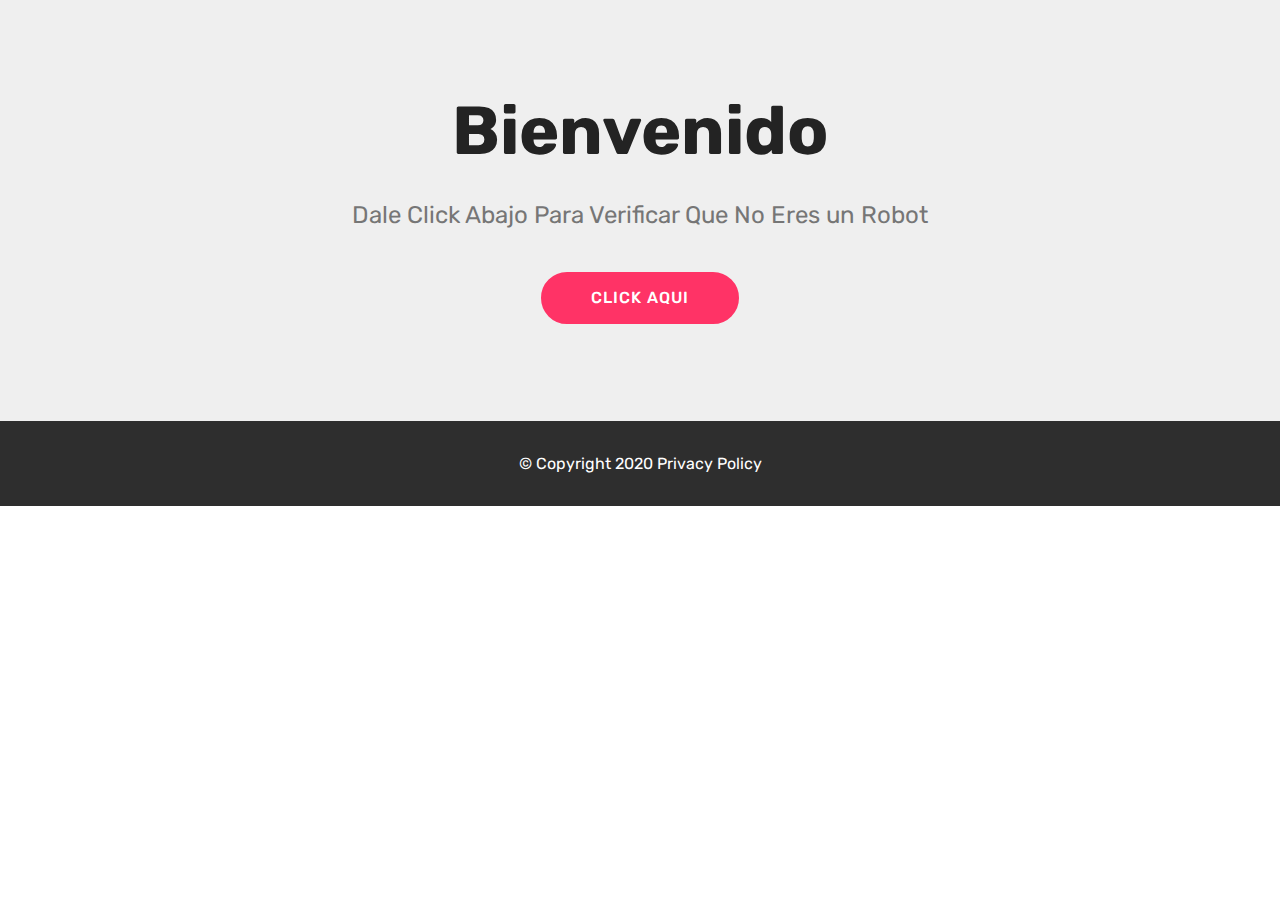
==== index.html @ 65172502 "create github pages" ====
<!DOCTYPE html>
<html  >
<head>
  <!-- Site made with Mobirise Website Builder v4.12.3, https://mobirise.com -->
  <meta charset="UTF-8">
  <meta http-equiv="X-UA-Compatible" content="IE=edge">
  <meta name="generator" content="Mobirise v4.12.3, mobirise.com">
  <meta name="viewport" content="width=device-width, initial-scale=1, minimum-scale=1">
  <link rel="shortcut icon" href="assets/images/logo4.png" type="image/x-icon">
  <meta name="description" content="">
  
  
  <title>Home</title>
  <link rel="stylesheet" href="assets/bootstrap/css/bootstrap.min.css">
  <link rel="stylesheet" href="assets/bootstrap/css/bootstrap-grid.min.css">
  <link rel="stylesheet" href="assets/bootstrap/css/bootstrap-reboot.min.css">
  <link rel="stylesheet" href="assets/tether/tether.min.css">
  <link rel="stylesheet" href="assets/theme/css/style.css">
  <link rel="preload" as="style" href="assets/mobirise/css/mbr-additional.css"><link rel="stylesheet" href="assets/mobirise/css/mbr-additional.css" type="text/css">
  
  
  
</head>
<body>
  <section class="header1 cid-rZikx70toN" id="header16-6">

    

    

    <div class="container">
        <div class="row justify-content-md-center">
            <div class="col-md-10 align-center">
                <h1 class="mbr-section-title mbr-bold pb-3 mbr-fonts-style display-1">Bienvenido</h1>
                
                <p class="mbr-text pb-3 mbr-fonts-style display-5">Dale Click Abajo Para Verificar Que No Eres un Robot</p>
                <div class="mbr-section-btn"><a class="btn btn-md btn-secondary display-4" href="https://mobirise.co">CLICK AQUI</a></div>
            </div>
        </div>
    </div>

</section>

<section class="engine"><a href="https://mobirise.info">Mobirise</a></section><section once="footers" class="cid-rZinlBYM9g" id="footer6-9">

    

    

    <div class="container">
        <div class="media-container-row align-center mbr-white">
            <div class="col-12">
                <p class="mbr-text mb-0 mbr-fonts-style display-7">
                    © Copyright 2020 Privacy Policy</p>
            </div>
        </div>
    </div>
</section>


  <script src="assets/web/assets/jquery/jquery.min.js"></script>
  <script src="assets/popper/popper.min.js"></script>
  <script src="assets/bootstrap/js/bootstrap.min.js"></script>
  <script src="assets/tether/tether.min.js"></script>
  <script src="assets/smoothscroll/smooth-scroll.js"></script>
  <script src="assets/theme/js/script.js"></script>
  
  
</body>
</html>
---- assets/theme/css/style.css ----
@charset "UTF-8";
/*!
 * Mobirise v4 theme (https://mobirise.com/)
 * Copyright 2017 Mobirise
 */
section {
  background-color: #eeeeee;
}

body {
  font-style: normal;
  line-height: 1.5;
}

section,
.container,
.container-fluid {
  position: relative;
  word-wrap: break-word;
}

a.mbr-iconfont:hover {
  text-decoration: none;
}

.article .lead p,
.article .lead ul,
.article .lead ol,
.article .lead pre,
.article .lead blockquote {
  margin-bottom: 0;
}

ul,
ol,
pre,
blockquote {
  margin-bottom: 2.3125rem;
}

pre {
  background: #f4f4f4;
  padding: 10px 24px;
  white-space: pre-wrap;
}

.inactive {
  -webkit-user-select: none;
  -moz-user-select: none;
  -ms-user-select: none;
  user-select: none;
  pointer-events: none;
  -webkit-user-drag: none;
  user-drag: none;
}

.mbr-section__comments .row {
  justify-content: center;
  -webkit-justify-content: center;
}

a {
  font-style: normal;
  font-weight: 400;
  cursor: pointer;
}
a, a:hover {
  text-decoration: none;
}

figure {
  margin-bottom: 0;
}

body {
  color: #232323;
}

h1,
h2,
h3,
h4,
h5,
h6,
.h1,
.h2,
.h3,
.h4,
.h5,
.h6,
.display-1,
.display-2,
.display-3,
.display-4 {
  line-height: 1;
  word-break: break-word;
  word-wrap: break-word;
}

.mbr-section-title {
  font-style: normal;
  line-height: 1.2;
}

.mbr-section-subtitle {
  line-height: 1.3;
}

.mbr-text {
  font-style: normal;
  line-height: 1.6;
}

b,
strong {
  font-weight: bold;
}

blockquote {
  padding: 10px 0 10px 20px;
  position: relative;
  border-left: 2px solid;
  border-color: #ff3366;
}

input:-webkit-autofill, input:-webkit-autofill:hover, input:-webkit-autofill:focus, input:-webkit-autofill:active {
  transition-delay: 9999s;
  transition-property: background-color, color;
}

textarea[type=hidden] {
  display: none;
}

body {
  position: relative;
}

section {
  background-position: 50% 50%;
  background-repeat: no-repeat;
  background-size: cover;
}
section .mbr-background-video,
section .mbr-background-video-preview {
  position: absolute;
  bottom: 0;
  left: 0;
  right: 0;
  top: 0;
}

.hidden {
  visibility: hidden;
}

.mbr-z-index20 {
  z-index: 20;
}

/*! Base colors */
.mbr-white {
  color: #ffffff;
}

.mbr-black {
  color: #000000;
}

.mbr-bg-white {
  background-color: #ffffff;
}

.mbr-bg-black {
  background-color: #000000;
}

/*! Text-aligns */
.align-left {
  text-align: left;
}

.align-center {
  text-align: center;
}

.align-right {
  text-align: right;
}

@media (max-width: 767px) {
  .align-left,
.align-center,
.align-right,
.mbr-section-btn,
.mbr-section-title {
    text-align: center;
  }
}
/*! Font-weight  */
.mbr-light {
  font-weight: 300;
}

.mbr-regular {
  font-weight: 400;
}

.mbr-semibold {
  font-weight: 500;
}

.mbr-bold {
  font-weight: 700;
}

/*! Media  */
.media-size-item {
  -webkit-flex: 1 1 auto;
  -moz-flex: 1 1 auto;
  -ms-flex: 1 1 auto;
  -o-flex: 1 1 auto;
  flex: 1 1 auto;
}

.media-content {
  -webkit-flex-basis: 100%;
  flex-basis: 100%;
}

.media-container-row {
  display: -ms-flexbox;
  display: -webkit-flex;
  display: flex;
  -webkit-flex-direction: row;
  -ms-flex-direction: row;
  flex-direction: row;
  -webkit-flex-wrap: wrap;
  -ms-flex-wrap: wrap;
  flex-wrap: wrap;
  -webkit-justify-content: center;
  -ms-flex-pack: center;
  justify-content: center;
  -webkit-align-content: center;
  -ms-flex-line-pack: center;
  align-content: center;
  -webkit-align-items: start;
  -ms-flex-align: start;
  align-items: start;
}
.media-container-row .media-size-item {
  width: 400px;
}

.media-container-column {
  display: -ms-flexbox;
  display: -webkit-flex;
  display: flex;
  -webkit-flex-direction: column;
  -ms-flex-direction: column;
  flex-direction: column;
  -webkit-flex-wrap: wrap;
  -ms-flex-wrap: wrap;
  flex-wrap: wrap;
  -webkit-justify-content: center;
  -ms-flex-pack: center;
  justify-content: center;
  -webkit-align-content: center;
  -ms-flex-line-pack: center;
  align-content: center;
  -webkit-align-items: stretch;
  -ms-flex-align: stretch;
  align-items: stretch;
}
.media-container-column > * {
  width: 100%;
}

@media (min-width: 992px) {
  .media-container-row {
    -webkit-flex-wrap: nowrap;
    -ms-flex-wrap: nowrap;
    flex-wrap: nowrap;
  }
}
figure {
  overflow: hidden;
}

figure[mbr-media-size] {
  transition: width 0.1s;
}

.mbr-figure img,
.mbr-figure iframe {
  display: block;
  width: 100%;
}

.card {
  background-color: transparent;
  border: none;
}

.card-box {
  width: 100%;
}

.card-img {
  text-align: center;
  flex-shrink: 0;
  -webkit-flex-shrink: 0;
}

.media {
  max-width: 100%;
  margin: 0 auto;
}

.mbr-figure {
  -ms-flex-item-align: center;
  -ms-grid-row-align: center;
  -webkit-align-self: center;
  align-self: center;
}

.media-container > div {
  max-width: 100%;
}

.mbr-figure img,
.card-img img {
  width: 100%;
}

@media (max-width: 991px) {
  .media-size-item {
    width: auto !important;
  }

  .media {
    width: auto;
  }

  .mbr-figure {
    width: 100% !important;
  }
}
/*! Buttons */
.btn {
  font-weight: 500;
  border-width: 2px;
  font-style: normal;
  letter-spacing: 1px;
  margin: 0.4rem 0.8rem;
  white-space: normal;
  -webkit-transition: all 0.3s ease-in-out;
  -moz-transition: all 0.3s ease-in-out;
  transition: all 0.3s ease-in-out;
  display: inline-flex;
  align-items: center;
  justify-content: center;
  word-break: break-word;
  -webkit-align-items: center;
  -webkit-justify-content: center;
  display: -webkit-inline-flex;
}

.btn-sm {
  font-weight: 500;
  letter-spacing: 1px;
  -webkit-transition: all 0.3s ease-in-out;
  -moz-transition: all 0.3s ease-in-out;
  transition: all 0.3s ease-in-out;
}

.btn-md {
  font-weight: 500;
  letter-spacing: 1px;
  margin: 0.4rem 0.8rem !important;
  -webkit-transition: all 0.3s ease-in-out;
  -moz-transition: all 0.3s ease-in-out;
  transition: all 0.3s ease-in-out;
}

.btn-lg {
  font-weight: 500;
  letter-spacing: 1px;
  margin: 0.4rem 0.8rem !important;
  -webkit-transition: all 0.3s ease-in-out;
  -moz-transition: all 0.3s ease-in-out;
  transition: all 0.3s ease-in-out;
}

.mbr-section-btn {
  margin-left: -0.25rem;
  margin-right: -0.25rem;
  font-size: 0;
}

nav .mbr-section-btn {
  margin-left: 0rem;
  margin-right: 0rem;
}

.btn-form {
  border-radius: 0;
}
.btn-form:hover {
  cursor: pointer;
}

/*! Btn icon margin */
.btn .mbr-iconfont,
.btn.btn-sm .mbr-iconfont {
  cursor: pointer;
  margin-right: 0.5rem;
}

.btn.btn-md .mbr-iconfont,
.btn.btn-md .mbr-iconfont {
  margin-right: 0.8rem;
}

.mbr-regular {
  font-weight: 400;
}

.mbr-semibold {
  font-weight: 500;
}

.mbr-bold {
  font-weight: 700;
}

[type=submit] {
  -webkit-appearance: none;
}

/*! Full-screen */
.mbr-fullscreen .mbr-overlay {
  min-height: 100vh;
}

.mbr-fullscreen {
  display: flex;
  display: -webkit-flex;
  display: -moz-flex;
  display: -ms-flex;
  display: -o-flex;
  align-items: center;
  -webkit-align-items: center;
  min-height: 100vh;
  padding-top: 3rem;
  padding-bottom: 3rem;
}

/*! Map */
.map {
  height: 25rem;
  position: relative;
}
.map iframe {
  width: 100%;
  height: 100%;
}

.mbr-overlay {
  background-color: #000;
  bottom: 0;
  left: 0;
  opacity: 0.5;
  position: absolute;
  right: 0;
  top: 0;
  z-index: 0;
  pointer-events: none;
}

/* Form */
blockquote {
  font-style: italic;
  padding: 10px 0 10px 20px;
  font-size: 1.09rem;
  position: relative;
  border-width: 3px;
}

.form-control {
  background-color: #f5f5f5;
  box-shadow: none;
  color: #565656;
  line-height: 1.43;
  min-height: 3.5em;
  padding: 1.07em 0.5em;
}
.form-control, .form-control:focus {
  border: 1px solid #e8e8e8;
}
.form-active .form-control:invalid {
  border-color: red;
}

.form-control-label {
  position: relative;
  cursor: pointer;
  margin-bottom: 0.357em;
  padding: 0;
}

.alert {
  color: #ffffff;
  border-radius: 0;
  border: 0;
  font-size: 0.875rem;
  line-height: 1.5;
  margin-bottom: 1.875rem;
  padding: 1.25rem;
  position: relative;
}
.alert.alert-form::after {
  background-color: inherit;
  bottom: -7px;
  content: "";
  display: block;
  height: 14px;
  left: 50%;
  margin-left: -7px;
  position: absolute;
  transform: rotate(45deg);
  width: 14px;
  -webkit-transform: rotate(45deg);
}

.form-asterisk {
  font-family: initial;
  position: absolute;
  top: -2px;
  font-weight: normal;
}

/*! Scroll to top arrow */
#scrollToTop a i:before {
  content: "";
  position: absolute;
  height: 40%;
  top: 25%;
  background: #fff;
  width: 2px;
  left: calc(50% - 1px);
}
#scrollToTop a i:after {
  content: "";
  position: absolute;
  display: block;
  border-top: 2px solid #fff;
  border-right: 2px solid #fff;
  width: 40%;
  height: 40%;
  left: 30%;
  bottom: 30%;
  transform: rotate(135deg);
  -webkit-transform: rotate(135deg);
}

.mbr-arrow-up {
  bottom: 25px;
  right: 90px;
  position: fixed;
  text-align: right;
  z-index: 5000;
  color: #ffffff;
  font-size: 32px;
  transform: rotate(180deg);
  -webkit-transform: rotate(180deg);
}

.mbr-arrow-up a {
  background: rgba(0, 0, 0, 0.2);
  border-radius: 3px;
  color: #fff;
  display: inline-block;
  height: 60px;
  width: 60px;
  outline-style: none !important;
  position: relative;
  text-decoration: none;
  transition: all 0.3s ease-in-out;
  cursor: pointer;
  text-align: center;
}
.mbr-arrow-up a:hover {
  background-color: rgba(0, 0, 0, 0.4);
}
.mbr-arrow-up a i {
  line-height: 60px;
}

.mbr-arrow-up-icon {
  display: block;
  color: #fff;
}

.mbr-arrow-up-icon::before {
  content: "›";
  display: inline-block;
  font-family: serif;
  font-size: 32px;
  line-height: 1;
  font-style: normal;
  position: relative;
  top: 6px;
  left: -4px;
  -webkit-transform: rotate(-90deg);
  transform: rotate(-90deg);
}

/*! Arrow Down */
.mbr-arrow {
  position: absolute;
  bottom: 45px;
  left: 50%;
  width: 60px;
  height: 60px;
  cursor: pointer;
  background-color: rgba(80, 80, 80, 0.5);
  border-radius: 50%;
  -webkit-transform: translateX(-50%);
  transform: translateX(-50%);
}
.mbr-arrow > a {
  display: inline-block;
  text-decoration: none;
  outline-style: none;
  -webkit-animation: arrowdown 1.7s ease-in-out infinite;
  animation: arrowdown 1.7s ease-in-out infinite;
}
.mbr-arrow > a > i {
  position: absolute;
  top: -2px;
  left: 15px;
  font-size: 2rem;
}

@keyframes arrowdown {
  0% {
    transform: translateY(0px);
    -webkit-transform: translateY(0px);
  }
  50% {
    transform: translateY(-5px);
    -webkit-transform: translateY(-5px);
  }
  100% {
    transform: translateY(0px);
    -webkit-transform: translateY(0px);
  }
}
@-webkit-keyframes arrowdown {
  0% {
    transform: translateY(0px);
    -webkit-transform: translateY(0px);
  }
  50% {
    transform: translateY(-5px);
    -webkit-transform: translateY(-5px);
  }
  100% {
    transform: translateY(0px);
    -webkit-transform: translateY(0px);
  }
}
@media (max-width: 500px) {
  .mbr-arrow-up {
    left: 50%;
    right: auto;
    transform: translateX(-50%) rotate(180deg);
    -webkit-transform: translateX(-50%) rotate(180deg);
  }
}
/*Gradients animation*/
@keyframes gradient-animation {
  from {
    background-position: 0% 100%;
    animation-timing-function: ease-in-out;
  }
  to {
    background-position: 100% 0%;
    animation-timing-function: ease-in-out;
  }
}
@-webkit-keyframes gradient-animation {
  from {
    background-position: 0% 100%;
    animation-timing-function: ease-in-out;
  }
  to {
    background-position: 100% 0%;
    animation-timing-function: ease-in-out;
  }
}
.bg-gradient {
  background-size: 200% 200%;
  animation: gradient-animation 5s infinite alternate;
  -webkit-animation: gradient-animation 5s infinite alternate;
}

.menu .navbar-brand {
  display: -webkit-flex;
}
.menu .navbar-brand span {
  display: flex;
  display: -webkit-flex;
}
.menu .navbar-brand .navbar-caption-wrap {
  display: -webkit-flex;
}
.menu .navbar-brand .navbar-logo img {
  display: -webkit-flex;
}
@media (min-width: 768px) and (max-width: 1023px) {
  .menu .navbar-toggleable-sm .navbar-nav {
    display: -webkit-box;
    display: -webkit-flex;
    display: -ms-flexbox;
  }
}
@media (max-width: 1023px) {
  .menu .navbar-collapse {
    max-height: 93.5vh;
  }
  .menu .navbar-collapse.show {
    overflow: auto;
  }
}
@media (min-width: 1024px) {
  .menu .navbar-nav.nav-dropdown {
    display: -webkit-flex;
  }
  .menu .navbar-toggleable-sm .navbar-collapse {
    display: -webkit-flex !important;
  }
  .menu .collapsed .navbar-collapse {
    max-height: 93.5vh;
  }
  .menu .collapsed .navbar-collapse.show {
    overflow: auto;
  }
}
@media (max-width: 767px) {
  .menu .navbar-collapse {
    max-height: 80vh;
  }
}

/* Others*/
.note-check a[data-value=Rubik] {
  font-style: normal;
}

.mbr-arrow a {
  color: #ffffff;
}

@media (max-width: 767px) {
  .mbr-arrow {
    display: none;
  }
}
.navbar {
  display: -webkit-flex;
  -webkit-flex-wrap: wrap;
  -webkit-align-items: center;
  -webkit-justify-content: space-between;
}

.navbar-collapse {
  -webkit-flex-basis: 100%;
  -webkit-flex-grow: 1;
  -webkit-align-items: center;
}

.nav-dropdown .link {
  padding: 0.667em 1.667em !important;
  margin: 0 !important;
}

.nav {
  display: -webkit-flex;
  -webkit-flex-wrap: wrap;
}

.row {
  display: -webkit-flex;
  -webkit-flex-wrap: wrap;
}

.justify-content-center {
  -webkit-justify-content: center;
}

.form-inline {
  display: -webkit-flex;
  -webkit-flex-flow: row wrap;
  -webkit-align-items: center;
}

.card-wrapper {
  -webkit-flex: 1;
}

.carousel-control {
  z-index: 10;
  display: -webkit-flex;
  -webkit-align-items: center;
  -webkit-justify-content: center;
}

.carousel-controls {
  display: -webkit-flex;
}

.media {
  display: -webkit-flex;
}

.form-group:focus {
  outline: none;
}

.jq-selectbox__select {
  padding: 1.07em 0.5em;
  position: absolute;
  top: 0;
  left: 0;
  width: 100%;
}

.jq-selectbox__dropdown {
  position: absolute;
  top: 100%;
  left: 0 !important;
  width: 100% !important;
}

.jq-selectbox__trigger-arrow {
  transform: translateY(-50%);
}

.jq-selectbox li {
  padding: 1.07em 0.5em;
}

input[type=range] {
  padding-left: 0 !important;
  padding-right: 0 !important;
}

.modal-dialog,
.modal-content {
  height: 100%;
}

.modal-dialog .carousel-inner {
  height: calc(100vh - 1.75rem);
}
@media (max-width: 575px) {
  .modal-dialog .carousel-inner {
    height: calc(100vh - 1rem);
  }
}

.carousel-item {
  text-align: center;
}

.carousel-item img {
  margin: auto;
}

.navbar-toggler {
  -webkit-align-self: flex-start;
  -ms-flex-item-align: start;
  align-self: flex-start;
  padding: 0.25rem 0.75rem;
  font-size: 1.25rem;
  line-height: 1;
  background: transparent;
  border: 1px solid transparent;
  -webkit-border-radius: 0.25rem;
  border-radius: 0.25rem;
}

.navbar-toggler:focus,
.navbar-toggler:hover {
  text-decoration: none;
}

.navbar-toggler-icon {
  display: inline-block;
  width: 1.5em;
  height: 1.5em;
  vertical-align: middle;
  content: "";
  background: no-repeat center center;
  -webkit-background-size: 100% 100%;
  -o-background-size: 100% 100%;
  background-size: 100% 100%;
}

.navbar-toggler-left {
  position: absolute;
  left: 1rem;
}

.navbar-toggler-right {
  position: absolute;
  right: 1rem;
}

@media (max-width: 575px) {
  .navbar-toggleable .navbar-nav .dropdown-menu {
    position: static;
    float: none;
  }

  .navbar-toggleable > .container {
    padding-right: 0;
    padding-left: 0;
  }
}
@media (min-width: 576px) {
  .navbar-toggleable {
    -webkit-box-orient: horizontal;
    -webkit-box-direction: normal;
    -webkit-flex-direction: row;
    -ms-flex-direction: row;
    flex-direction: row;
    -webkit-flex-wrap: nowrap;
    -ms-flex-wrap: nowrap;
    flex-wrap: nowrap;
    -webkit-box-align: center;
    -webkit-align-items: center;
    -ms-flex-align: center;
    align-items: center;
  }

  .navbar-toggleable .navbar-nav {
    -webkit-box-orient: horizontal;
    -webkit-box-direction: normal;
    -webkit-flex-direction: row;
    -ms-flex-direction: row;
    flex-direction: row;
  }

  .navbar-toggleable .navbar-nav .nav-link {
    padding-right: 0.5rem;
    padding-left: 0.5rem;
  }

  .navbar-toggleable > .container {
    display: -webkit-box;
    display: -webkit-flex;
    display: -ms-flexbox;
    display: flex;
    -webkit-flex-wrap: nowrap;
    -ms-flex-wrap: nowrap;
    flex-wrap: nowrap;
    -webkit-box-align: center;
    -webkit-align-items: center;
    -ms-flex-align: center;
    align-items: center;
  }

  .navbar-toggleable .navbar-collapse {
    display: -webkit-box !important;
    display: -webkit-flex !important;
    display: -ms-flexbox !important;
    display: flex !important;
    width: 100%;
  }

  .navbar-toggleable .navbar-toggler {
    display: none;
  }
}
@media (max-width: 767px) {
  .navbar-toggleable-sm .navbar-nav .dropdown-menu {
    position: static;
    float: none;
  }

  .navbar-toggleable-sm > .container {
    padding-right: 0;
    padding-left: 0;
  }
}
@media (min-width: 768px) {
  .navbar-toggleable-sm {
    -webkit-box-orient: horizontal;
    -webkit-box-direction: normal;
    -webkit-flex-direction: row;
    -ms-flex-direction: row;
    flex-direction: row;
    -webkit-flex-wrap: nowrap;
    -ms-flex-wrap: nowrap;
    flex-wrap: nowrap;
    -webkit-box-align: center;
    -webkit-align-items: center;
    -ms-flex-align: center;
    align-items: center;
  }

  .navbar-toggleable-sm .navbar-nav {
    -webkit-box-orient: horizontal;
    -webkit-box-direction: normal;
    -webkit-flex-direction: row;
    -ms-flex-direction: row;
    flex-direction: row;
  }

  .navbar-toggleable-sm .navbar-nav .nav-link {
    padding-right: 0.5rem;
    padding-left: 0.5rem;
  }

  .navbar-toggleable-sm > .container {
    display: -webkit-box;
    display: -webkit-flex;
    display: -ms-flexbox;
    display: flex;
    -webkit-flex-wrap: nowrap;
    -ms-flex-wrap: nowrap;
    flex-wrap: nowrap;
    -webkit-box-align: center;
    -webkit-align-items: center;
    -ms-flex-align: center;
    align-items: center;
  }

  .navbar-toggleable-sm .navbar-collapse {
    display: none;
    width: 100%;
  }

  .navbar-toggleable-sm .navbar-toggler {
    display: none;
  }
}
@media (max-width: 1023px) {
  .navbar-toggleable-md .navbar-nav .dropdown-menu {
    position: static;
    float: none;
  }

  .navbar-toggleable-md > .container {
    padding-right: 0;
    padding-left: 0;
  }
}
@media (min-width: 1024px) {
  .navbar-toggleable-md {
    -webkit-box-orient: horizontal;
    -webkit-box-direction: normal;
    -webkit-flex-direction: row;
    -ms-flex-direction: row;
    flex-direction: row;
    -webkit-flex-wrap: nowrap;
    -ms-flex-wrap: nowrap;
    flex-wrap: nowrap;
    -webkit-box-align: center;
    -webkit-align-items: center;
    -ms-flex-align: center;
    align-items: center;
  }

  .navbar-toggleable-md .navbar-nav {
    -webkit-box-orient: horizontal;
    -webkit-box-direction: normal;
    -webkit-flex-direction: row;
    -ms-flex-direction: row;
    flex-direction: row;
  }

  .navbar-toggleable-md .navbar-nav .nav-link {
    padding-right: 0.5rem;
    padding-left: 0.5rem;
  }

  .navbar-toggleable-md > .container {
    display: -webkit-box;
    display: -webkit-flex;
    display: -ms-flexbox;
    display: flex;
    -webkit-flex-wrap: nowrap;
    -ms-flex-wrap: nowrap;
    flex-wrap: nowrap;
    -webkit-box-align: center;
    -webkit-align-items: center;
    -ms-flex-align: center;
    align-items: center;
  }

  .navbar-toggleable-md .navbar-collapse {
    display: -webkit-box !important;
    display: -webkit-flex !important;
    display: -ms-flexbox !important;
    display: flex !important;
    width: 100%;
  }

  .navbar-toggleable-md .navbar-toggler {
    display: none;
  }
}
@media (max-width: 1199px) {
  .navbar-toggleable-lg .navbar-nav .dropdown-menu {
    position: static;
    float: none;
  }

  .navbar-toggleable-lg > .container {
    padding-right: 0;
    padding-left: 0;
  }
}
@media (min-width: 1200px) {
  .navbar-toggleable-lg {
    -webkit-box-orient: horizontal;
    -webkit-box-direction: normal;
    -webkit-flex-direction: row;
    -ms-flex-direction: row;
    flex-direction: row;
    -webkit-flex-wrap: nowrap;
    -ms-flex-wrap: nowrap;
    flex-wrap: nowrap;
    -webkit-box-align: center;
    -webkit-align-items: center;
    -ms-flex-align: center;
    align-items: center;
  }

  .navbar-toggleable-lg .navbar-nav {
    -webkit-box-orient: horizontal;
    -webkit-box-direction: normal;
    -webkit-flex-direction: row;
    -ms-flex-direction: row;
    flex-direction: row;
  }

  .navbar-toggleable-lg .navbar-nav .nav-link {
    padding-right: 0.5rem;
    padding-left: 0.5rem;
  }

  .navbar-toggleable-lg > .container {
    display: -webkit-box;
    display: -webkit-flex;
    display: -ms-flexbox;
    display: flex;
    -webkit-flex-wrap: nowrap;
    -ms-flex-wrap: nowrap;
    flex-wrap: nowrap;
    -webkit-box-align: center;
    -webkit-align-items: center;
    -ms-flex-align: center;
    align-items: center;
  }

  .navbar-toggleable-lg .navbar-collapse {
    display: -webkit-box !important;
    display: -webkit-flex !important;
    display: -ms-flexbox !important;
    display: flex !important;
    width: 100%;
  }

  .navbar-toggleable-lg .navbar-toggler {
    display: none;
  }
}
.navbar-toggleable-xl {
  -webkit-box-orient: horizontal;
  -webkit-box-direction: normal;
  -webkit-flex-direction: row;
  -ms-flex-direction: row;
  flex-direction: row;
  -webkit-flex-wrap: nowrap;
  -ms-flex-wrap: nowrap;
  flex-wrap: nowrap;
  -webkit-box-align: center;
  -webkit-align-items: center;
  -ms-flex-align: center;
  align-items: center;
}

.navbar-toggleable-xl .navbar-nav .dropdown-menu {
  position: static;
  float: none;
}

.navbar-toggleable-xl > .container {
  padding-right: 0;
  padding-left: 0;
}

.navbar-toggleable-xl .navbar-nav {
  -webkit-box-orient: horizontal;
  -webkit-box-direction: normal;
  -webkit-flex-direction: row;
  -ms-flex-direction: row;
  flex-direction: row;
}

.navbar-toggleable-xl .navbar-nav .nav-link {
  padding-right: 0.5rem;
  padding-left: 0.5rem;
}

.navbar-toggleable-xl > .container {
  display: -webkit-box;
  display: -webkit-flex;
  display: -ms-flexbox;
  display: flex;
  -webkit-flex-wrap: nowrap;
  -ms-flex-wrap: nowrap;
  flex-wrap: nowrap;
  -webkit-box-align: center;
  -webkit-align-items: center;
  -ms-flex-align: center;
  align-items: center;
}

.navbar-toggleable-xl .navbar-collapse {
  display: -webkit-box !important;
  display: -webkit-flex !important;
  display: -ms-flexbox !important;
  display: flex !important;
  width: 100%;
}

.navbar-toggleable-xl .navbar-toggler {
  display: none;
}

.card-img {
  width: auto;
}

.menu .navbar.collapsed:not(.beta-menu) {
  flex-direction: column;
  -webkit-flex-direction: column;
}

.carousel-item.active,
.carousel-item-next,
.carousel-item-prev {
  display: -webkit-box;
  display: -webkit-flex;
  display: -ms-flexbox;
  display: flex;
}

.note-air-layout .dropup .dropdown-menu,
.note-air-layout .navbar-fixed-bottom .dropdown .dropdown-menu {
  bottom: initial !important;
}

html,
body {
  height: auto;
  min-height: 100vh;
}

.dropup .dropdown-toggle::after {
  display: none;
}.engine {
	position: absolute;
	text-indent: -2400px;
	text-align: center;
	padding: 0;
	top: 0;
	left: -2400px;
}
---- assets/mobirise/css/mbr-additional.css ----
@import url(https://fonts.googleapis.com/css?family=Rubik:300,300i,400,400i,500,500i,700,700i,900,900i&display=swap);





body {
  font-family: Rubik;
}
.display-1 {
  font-family: 'Rubik', sans-serif;
  font-size: 4.25rem;
  font-display: swap;
}
.display-1 > .mbr-iconfont {
  font-size: 6.8rem;
}
.display-2 {
  font-family: 'Rubik', sans-serif;
  font-size: 3rem;
  font-display: swap;
}
.display-2 > .mbr-iconfont {
  font-size: 4.8rem;
}
.display-4 {
  font-family: 'Rubik', sans-serif;
  font-size: 1rem;
  font-display: swap;
}
.display-4 > .mbr-iconfont {
  font-size: 1.6rem;
}
.display-5 {
  font-family: 'Rubik', sans-serif;
  font-size: 1.5rem;
  font-display: swap;
}
.display-5 > .mbr-iconfont {
  font-size: 2.4rem;
}
.display-7 {
  font-family: 'Rubik', sans-serif;
  font-size: 1rem;
  font-display: swap;
}
.display-7 > .mbr-iconfont {
  font-size: 1.6rem;
}
/* ---- Fluid typography for mobile devices ---- */
/* 1.4 - font scale ratio ( bootstrap == 1.42857 ) */
/* 100vw - current viewport width */
/* (48 - 20)  48 == 48rem == 768px, 20 == 20rem == 320px(minimal supported viewport) */
/* 0.65 - min scale variable, may vary */
@media (max-width: 768px) {
  .display-1 {
    font-size: 3.4rem;
    font-size: calc( 2.1374999999999997rem + (4.25 - 2.1374999999999997) * ((100vw - 20rem) / (48 - 20)));
    line-height: calc( 1.4 * (2.1374999999999997rem + (4.25 - 2.1374999999999997) * ((100vw - 20rem) / (48 - 20))));
  }
  .display-2 {
    font-size: 2.4rem;
    font-size: calc( 1.7rem + (3 - 1.7) * ((100vw - 20rem) / (48 - 20)));
    line-height: calc( 1.4 * (1.7rem + (3 - 1.7) * ((100vw - 20rem) / (48 - 20))));
  }
  .display-4 {
    font-size: 0.8rem;
    font-size: calc( 1rem + (1 - 1) * ((100vw - 20rem) / (48 - 20)));
    line-height: calc( 1.4 * (1rem + (1 - 1) * ((100vw - 20rem) / (48 - 20))));
  }
  .display-5 {
    font-size: 1.2rem;
    font-size: calc( 1.175rem + (1.5 - 1.175) * ((100vw - 20rem) / (48 - 20)));
    line-height: calc( 1.4 * (1.175rem + (1.5 - 1.175) * ((100vw - 20rem) / (48 - 20))));
  }
}
/* Buttons */
.btn {
  padding: 1rem 3rem;
  border-radius: 3px;
}
.btn-sm {
  padding: 0.6rem 1.5rem;
  border-radius: 3px;
}
.btn-md {
  padding: 1rem 3rem;
  border-radius: 3px;
}
.btn-lg {
  padding: 1.2rem 3.2rem;
  border-radius: 3px;
}
.bg-primary {
  background-color: #149dcc !important;
}
.bg-success {
  background-color: #f7ed4a !important;
}
.bg-info {
  background-color: #82786e !important;
}
.bg-warning {
  background-color: #879a9f !important;
}
.bg-danger {
  background-color: #b1a374 !important;
}
.btn-primary,
.btn-primary:active {
  background-color: #149dcc !important;
  border-color: #149dcc !important;
  color: #ffffff !important;
}
.btn-primary:hover,
.btn-primary:focus,
.btn-primary.focus,
.btn-primary.active {
  color: #ffffff !important;
  background-color: #0d6786 !important;
  border-color: #0d6786 !important;
}
.btn-primary.disabled,
.btn-primary:disabled {
  color: #ffffff !important;
  background-color: #0d6786 !important;
  border-color: #0d6786 !important;
}
.btn-secondary,
.btn-secondary:active {
  background-color: #ff3366 !important;
  border-color: #ff3366 !important;
  color: #ffffff !important;
}
.btn-secondary:hover,
.btn-secondary:focus,
.btn-secondary.focus,
.btn-secondary.active {
  color: #ffffff !important;
  background-color: #e50039 !important;
  border-color: #e50039 !important;
}
.btn-secondary.disabled,
.btn-secondary:disabled {
  color: #ffffff !important;
  background-color: #e50039 !important;
  border-color: #e50039 !important;
}
.btn-info,
.btn-info:active {
  background-color: #82786e !important;
  border-color: #82786e !important;
  color: #ffffff !important;
}
.btn-info:hover,
.btn-info:focus,
.btn-info.focus,
.btn-info.active {
  color: #ffffff !important;
  background-color: #59524b !important;
  border-color: #59524b !important;
}
.btn-info.disabled,
.btn-info:disabled {
  color: #ffffff !important;
  background-color: #59524b !important;
  border-color: #59524b !important;
}
.btn-success,
.btn-success:active {
  background-color: #f7ed4a !important;
  border-color: #f7ed4a !important;
  color: #3f3c03 !important;
}
.btn-success:hover,
.btn-success:focus,
.btn-success.focus,
.btn-success.active {
  color: #3f3c03 !important;
  background-color: #eadd0a !important;
  border-color: #eadd0a !important;
}
.btn-success.disabled,
.btn-success:disabled {
  color: #3f3c03 !important;
  background-color: #eadd0a !important;
  border-color: #eadd0a !important;
}
.btn-warning,
.btn-warning:active {
  background-color: #879a9f !important;
  border-color: #879a9f !important;
  color: #ffffff !important;
}
.btn-warning:hover,
.btn-warning:focus,
.btn-warning.focus,
.btn-warning.active {
  color: #ffffff !important;
  background-color: #617479 !important;
  border-color: #617479 !important;
}
.btn-warning.disabled,
.btn-warning:disabled {
  color: #ffffff !important;
  background-color: #617479 !important;
  border-color: #617479 !important;
}
.btn-danger,
.btn-danger:active {
  background-color: #b1a374 !important;
  border-color: #b1a374 !important;
  color: #ffffff !important;
}
.btn-danger:hover,
.btn-danger:focus,
.btn-danger.focus,
.btn-danger.active {
  color: #ffffff !important;
  background-color: #8b7d4e !important;
  border-color: #8b7d4e !important;
}
.btn-danger.disabled,
.btn-danger:disabled {
  color: #ffffff !important;
  background-color: #8b7d4e !important;
  border-color: #8b7d4e !important;
}
.btn-white {
  color: #333333 !important;
}
.btn-white,
.btn-white:active {
  background-color: #ffffff !important;
  border-color: #ffffff !important;
  color: #808080 !important;
}
.btn-white:hover,
.btn-white:focus,
.btn-white.focus,
.btn-white.active {
  color: #808080 !important;
  background-color: #d9d9d9 !important;
  border-color: #d9d9d9 !important;
}
.btn-white.disabled,
.btn-white:disabled {
  color: #808080 !important;
  background-color: #d9d9d9 !important;
  border-color: #d9d9d9 !important;
}
.btn-black,
.btn-black:active {
  background-color: #333333 !important;
  border-color: #333333 !important;
  color: #ffffff !important;
}
.btn-black:hover,
.btn-black:focus,
.btn-black.focus,
.btn-black.active {
  color: #ffffff !important;
  background-color: #0d0d0d !important;
  border-color: #0d0d0d !important;
}
.btn-black.disabled,
.btn-black:disabled {
  color: #ffffff !important;
  background-color: #0d0d0d !important;
  border-color: #0d0d0d !important;
}
.btn-primary-outline,
.btn-primary-outline:active {
  background: none;
  border-color: #0b566f;
  color: #0b566f;
}
.btn-primary-outline:hover,
.btn-primary-outline:focus,
.btn-primary-outline.focus,
.btn-primary-outline.active {
  color: #ffffff;
  background-color: #149dcc;
  border-color: #149dcc;
}
.btn-primary-outline.disabled,
.btn-primary-outline:disabled {
  color: #ffffff !important;
  background-color: #149dcc !important;
  border-color: #149dcc !important;
}
.btn-secondary-outline,
.btn-secondary-outline:active {
  background: none;
  border-color: #cc0033;
  color: #cc0033;
}
.btn-secondary-outline:hover,
.btn-secondary-outline:focus,
.btn-secondary-outline.focus,
.btn-secondary-outline.active {
  color: #ffffff;
  background-color: #ff3366;
  border-color: #ff3366;
}
.btn-secondary-outline.disabled,
.btn-secondary-outline:disabled {
  color: #ffffff !important;
  background-color: #ff3366 !important;
  border-color: #ff3366 !important;
}
.btn-info-outline,
.btn-info-outline:active {
  background: none;
  border-color: #4b453f;
  color: #4b453f;
}
.btn-info-outline:hover,
.btn-info-outline:focus,
.btn-info-outline.focus,
.btn-info-outline.active {
  color: #ffffff;
  background-color: #82786e;
  border-color: #82786e;
}
.btn-info-outline.disabled,
.btn-info-outline:disabled {
  color: #ffffff !important;
  background-color: #82786e !important;
  border-color: #82786e !important;
}
.btn-success-outline,
.btn-success-outline:active {
  background: none;
  border-color: #d2c609;
  color: #d2c609;
}
.btn-success-outline:hover,
.btn-success-outline:focus,
.btn-success-outline.focus,
.btn-success-outline.active {
  color: #3f3c03;
  background-color: #f7ed4a;
  border-color: #f7ed4a;
}
.btn-success-outline.disabled,
.btn-success-outline:disabled {
  color: #3f3c03 !important;
  background-color: #f7ed4a !important;
  border-color: #f7ed4a !important;
}
.btn-warning-outline,
.btn-warning-outline:active {
  background: none;
  border-color: #55666b;
  color: #55666b;
}
.btn-warning-outline:hover,
.btn-warning-outline:focus,
.btn-warning-outline.focus,
.btn-warning-outline.active {
  color: #ffffff;
  background-color: #879a9f;
  border-color: #879a9f;
}
.btn-warning-outline.disabled,
.btn-warning-outline:disabled {
  color: #ffffff !important;
  background-color: #879a9f !important;
  border-color: #879a9f !important;
}
.btn-danger-outline,
.btn-danger-outline:active {
  background: none;
  border-color: #7a6e45;
  color: #7a6e45;
}
.btn-danger-outline:hover,
.btn-danger-outline:focus,
.btn-danger-outline.focus,
.btn-danger-outline.active {
  color: #ffffff;
  background-color: #b1a374;
  border-color: #b1a374;
}
.btn-danger-outline.disabled,
.btn-danger-outline:disabled {
  color: #ffffff !important;
  background-color: #b1a374 !important;
  border-color: #b1a374 !important;
}
.btn-black-outline,
.btn-black-outline:active {
  background: none;
  border-color: #000000;
  color: #000000;
}
.btn-black-outline:hover,
.btn-black-outline:focus,
.btn-black-outline.focus,
.btn-black-outline.active {
  color: #ffffff;
  background-color: #333333;
  border-color: #333333;
}
.btn-black-outline.disabled,
.btn-black-outline:disabled {
  color: #ffffff !important;
  background-color: #333333 !important;
  border-color: #333333 !important;
}
.btn-white-outline,
.btn-white-outline:active,
.btn-white-outline.active {
  background: none;
  border-color: #ffffff;
  color: #ffffff;
}
.btn-white-outline:hover,
.btn-white-outline:focus,
.btn-white-outline.focus {
  color: #333333;
  background-color: #ffffff;
  border-color: #ffffff;
}
.text-primary {
  color: #149dcc !important;
}
.text-secondary {
  color: #ff3366 !important;
}
.text-success {
  color: #f7ed4a !important;
}
.text-info {
  color: #82786e !important;
}
.text-warning {
  color: #879a9f !important;
}
.text-danger {
  color: #b1a374 !important;
}
.text-white {
  color: #ffffff !important;
}
.text-black {
  color: #000000 !important;
}
a.text-primary:hover,
a.text-primary:focus {
  color: #0b566f !important;
}
a.text-secondary:hover,
a.text-secondary:focus {
  color: #cc0033 !important;
}
a.text-success:hover,
a.text-success:focus {
  color: #d2c609 !important;
}
a.text-info:hover,
a.text-info:focus {
  color: #4b453f !important;
}
a.text-warning:hover,
a.text-warning:focus {
  color: #55666b !important;
}
a.text-danger:hover,
a.text-danger:focus {
  color: #7a6e45 !important;
}
a.text-white:hover,
a.text-white:focus {
  color: #b3b3b3 !important;
}
a.text-black:hover,
a.text-black:focus {
  color: #4d4d4d !important;
}
.alert-success {
  background-color: #70c770;
}
.alert-info {
  background-color: #82786e;
}
.alert-warning {
  background-color: #879a9f;
}
.alert-danger {
  background-color: #b1a374;
}
.mbr-section-btn a.btn:not(.btn-form) {
  border-radius: 100px;
}
.mbr-section-btn a.btn:not(.btn-form):hover,
.mbr-section-btn a.btn:not(.btn-form):focus {
  box-shadow: none !important;
}
.mbr-section-btn a.btn:not(.btn-form):hover,
.mbr-section-btn a.btn:not(.btn-form):focus {
  box-shadow: 0 10px 40px 0 rgba(0, 0, 0, 0.2) !important;
  -webkit-box-shadow: 0 10px 40px 0 rgba(0, 0, 0, 0.2) !important;
}
.mbr-gallery-filter li a {
  border-radius: 100px !important;
}
.mbr-gallery-filter li.active .btn {
  background-color: #149dcc;
  border-color: #149dcc;
  color: #ffffff;
}
.mbr-gallery-filter li.active .btn:focus {
  box-shadow: none;
}
.nav-tabs .nav-link {
  border-radius: 100px !important;
}
a,
a:hover {
  color: #149dcc;
}
.mbr-plan-header.bg-primary .mbr-plan-subtitle,
.mbr-plan-header.bg-primary .mbr-plan-price-desc {
  color: #b4e6f8;
}
.mbr-plan-header.bg-success .mbr-plan-subtitle,
.mbr-plan-header.bg-success .mbr-plan-price-desc {
  color: #ffffff;
}
.mbr-plan-header.bg-info .mbr-plan-subtitle,
.mbr-plan-header.bg-info .mbr-plan-price-desc {
  color: #beb8b2;
}
.mbr-plan-header.bg-warning .mbr-plan-subtitle,
.mbr-plan-header.bg-warning .mbr-plan-price-desc {
  color: #ced6d8;
}
.mbr-plan-header.bg-danger .mbr-plan-subtitle,
.mbr-plan-header.bg-danger .mbr-plan-price-desc {
  color: #dfd9c6;
}
/* Scroll to top button*/
.scrollToTop_wraper {
  display: none;
}
.form-control {
  font-family: 'Rubik', sans-serif;
  font-size: 1rem;
  font-display: swap;
}
.form-control > .mbr-iconfont {
  font-size: 1.6rem;
}
blockquote {
  border-color: #149dcc;
}
/* Forms */
.mbr-form .btn {
  margin: .4rem 0;
}
.mbr-form .input-group-btn a.btn {
  border-radius: 100px !important;
}
.mbr-form .input-group-btn a.btn:hover {
  box-shadow: 0 10px 40px 0 rgba(0, 0, 0, 0.2);
}
.mbr-form .input-group-btn button[type="submit"] {
  border-radius: 100px !important;
  padding: 1rem 3rem;
}
.mbr-form .input-group-btn button[type="submit"]:hover {
  box-shadow: 0 10px 40px 0 rgba(0, 0, 0, 0.2);
}
.form2 .form-control {
  border-top-left-radius: 100px;
  border-bottom-left-radius: 100px;
}
.form2 .input-group-btn a.btn {
  border-top-left-radius: 0 !important;
  border-bottom-left-radius: 0 !important;
}
.form2 .input-group-btn button[type="submit"] {
  border-top-left-radius: 0 !important;
  border-bottom-left-radius: 0 !important;
}
.form3 input[type="email"] {
  border-radius: 100px !important;
}
@media (max-width: 349px) {
  .form2 input[type="email"] {
    border-radius: 100px !important;
  }
  .form2 .input-group-btn a.btn {
    border-radius: 100px !important;
  }
  .form2 .input-group-btn button[type="submit"] {
    border-radius: 100px !important;
  }
}
@media (max-width: 767px) {
  .btn {
    font-size: .75rem !important;
  }
  .btn .mbr-iconfont {
    font-size: 1rem !important;
  }
}
/* Footer */
.mbr-footer-content li::before,
.mbr-footer .mbr-contacts li::before {
  background: #149dcc;
}
.mbr-footer-content li a:hover,
.mbr-footer .mbr-contacts li a:hover {
  color: #149dcc;
}
.footer3 input[type="email"],
.footer4 input[type="email"] {
  border-radius: 100px !important;
}
.footer3 .input-group-btn a.btn,
.footer4 .input-group-btn a.btn {
  border-radius: 100px !important;
}
.footer3 .input-group-btn button[type="submit"],
.footer4 .input-group-btn button[type="submit"] {
  border-radius: 100px !important;
}
/* Headers*/
.header13 .form-inline input[type="email"],
.header14 .form-inline input[type="email"] {
  border-radius: 100px;
}
.header13 .form-inline input[type="text"],
.header14 .form-inline input[type="text"] {
  border-radius: 100px;
}
.header13 .form-inline input[type="tel"],
.header14 .form-inline input[type="tel"] {
  border-radius: 100px;
}
.header13 .form-inline a.btn,
.header14 .form-inline a.btn {
  border-radius: 100px;
}
.header13 .form-inline button,
.header14 .form-inline button {
  border-radius: 100px !important;
}
@media screen and (-ms-high-contrast: active), (-ms-high-contrast: none) {
  .card-wrapper {
    flex: auto !important;
  }
}
.jq-selectbox li:hover,
.jq-selectbox li.selected {
  background-color: #149dcc;
  color: #ffffff;
}
.jq-selectbox .jq-selectbox__trigger-arrow,
.jq-number__spin.minus:after,
.jq-number__spin.plus:after {
  transition: 0.4s;
  border-top-color: currentColor;
  border-bottom-color: currentColor;
}
.jq-selectbox:hover .jq-selectbox__trigger-arrow,
.jq-number__spin.minus:hover:after,
.jq-number__spin.plus:hover:after {
  border-top-color: #149dcc;
  border-bottom-color: #149dcc;
}
.xdsoft_datetimepicker .xdsoft_calendar td.xdsoft_default,
.xdsoft_datetimepicker .xdsoft_calendar td.xdsoft_current,
.xdsoft_datetimepicker .xdsoft_timepicker .xdsoft_time_box > div > div.xdsoft_current {
  color: #ffffff !important;
  background-color: #149dcc !important;
  box-shadow: none !important;
}
.xdsoft_datetimepicker .xdsoft_calendar td:hover,
.xdsoft_datetimepicker .xdsoft_timepicker .xdsoft_time_box > div > div:hover {
  color: #ffffff !important;
  background: #ff3366 !important;
  box-shadow: none !important;
}
.lazy-bg {
  background-image: none !important;
}
.lazy-placeholder:not(section),
.lazy-none {
  display: block;
  position: relative;
  padding-bottom: 56.25%;
}
iframe.lazy-placeholder,
.lazy-placeholder:after {
  content: '';
  position: absolute;
  width: 100px;
  height: 100px;
  background: transparent no-repeat center;
  background-size: contain;
  top: 50%;
  left: 50%;
  transform: translateX(-50%) translateY(-50%);
  background-image: url("data:image/svg+xml;charset=UTF-8,%3csvg width='32' height='32' viewBox='0 0 64 64' xmlns='http://www.w3.org/2000/svg' stroke='%23149dcc' %3e%3cg fill='none' fill-rule='evenodd'%3e%3cg transform='translate(16 16)' stroke-width='2'%3e%3ccircle stroke-opacity='.5' cx='16' cy='16' r='16'/%3e%3cpath d='M32 16c0-9.94-8.06-16-16-16'%3e%3canimateTransform attributeName='transform' type='rotate' from='0 16 16' to='360 16 16' dur='1s' repeatCount='indefinite'/%3e%3c/path%3e%3c/g%3e%3c/g%3e%3c/svg%3e");
}
section.lazy-placeholder:after {
  opacity: 0.3;
}
.cid-rZikx70toN {
  padding-top: 90px;
  padding-bottom: 90px;
  background-color: #efefef;
}
.cid-rZikx70toN P {
  color: #767676;
}
.cid-rZikx70toN H1 {
  text-align: center;
}
.cid-rZinlBYM9g {
  padding-top: 30px;
  padding-bottom: 30px;
  background-color: #2e2e2e;
}
.cid-rZg0Fvbz6j {
  padding-top: 90px;
  padding-bottom: 90px;
  background-color: #efefef;
}
.cid-rZg0Fvbz6j P {
  color: #767676;
}
.cid-rZinlBYM9g {
  padding-top: 30px;
  padding-bottom: 30px;
  background-color: #2e2e2e;
}
---- assets/mobirise/css/mbr-additional.css ----
@import url(https://fonts.googleapis.com/css?family=Rubik:300,300i,400,400i,500,500i,700,700i,900,900i&display=swap);





body {
  font-family: Rubik;
}
.display-1 {
  font-family: 'Rubik', sans-serif;
  font-size: 4.25rem;
  font-display: swap;
}
.display-1 > .mbr-iconfont {
  font-size: 6.8rem;
}
.display-2 {
  font-family: 'Rubik', sans-serif;
  font-size: 3rem;
  font-display: swap;
}
.display-2 > .mbr-iconfont {
  font-size: 4.8rem;
}
.display-4 {
  font-family: 'Rubik', sans-serif;
  font-size: 1rem;
  font-display: swap;
}
.display-4 > .mbr-iconfont {
  font-size: 1.6rem;
}
.display-5 {
  font-family: 'Rubik', sans-serif;
  font-size: 1.5rem;
  font-display: swap;
}
.display-5 > .mbr-iconfont {
  font-size: 2.4rem;
}
.display-7 {
  font-family: 'Rubik', sans-serif;
  font-size: 1rem;
  font-display: swap;
}
.display-7 > .mbr-iconfont {
  font-size: 1.6rem;
}
/* ---- Fluid typography for mobile devices ---- */
/* 1.4 - font scale ratio ( bootstrap == 1.42857 ) */
/* 100vw - current viewport width */
/* (48 - 20)  48 == 48rem == 768px, 20 == 20rem == 320px(minimal supported viewport) */
/* 0.65 - min scale variable, may vary */
@media (max-width: 768px) {
  .display-1 {
    font-size: 3.4rem;
    font-size: calc( 2.1374999999999997rem + (4.25 - 2.1374999999999997) * ((100vw - 20rem) / (48 - 20)));
    line-height: calc( 1.4 * (2.1374999999999997rem + (4.25 - 2.1374999999999997) * ((100vw - 20rem) / (48 - 20))));
  }
  .display-2 {
    font-size: 2.4rem;
    font-size: calc( 1.7rem + (3 - 1.7) * ((100vw - 20rem) / (48 - 20)));
    line-height: calc( 1.4 * (1.7rem + (3 - 1.7) * ((100vw - 20rem) / (48 - 20))));
  }
  .display-4 {
    font-size: 0.8rem;
    font-size: calc( 1rem + (1 - 1) * ((100vw - 20rem) / (48 - 20)));
    line-height: calc( 1.4 * (1rem + (1 - 1) * ((100vw - 20rem) / (48 - 20))));
  }
  .display-5 {
    font-size: 1.2rem;
    font-size: calc( 1.175rem + (1.5 - 1.175) * ((100vw - 20rem) / (48 - 20)));
    line-height: calc( 1.4 * (1.175rem + (1.5 - 1.175) * ((100vw - 20rem) / (48 - 20))));
  }
}
/* Buttons */
.btn {
  padding: 1rem 3rem;
  border-radius: 3px;
}
.btn-sm {
  padding: 0.6rem 1.5rem;
  border-radius: 3px;
}
.btn-md {
  padding: 1rem 3rem;
  border-radius: 3px;
}
.btn-lg {
  padding: 1.2rem 3.2rem;
  border-radius: 3px;
}
.bg-primary {
  background-color: #149dcc !important;
}
.bg-success {
  background-color: #f7ed4a !important;
}
.bg-info {
  background-color: #82786e !important;
}
.bg-warning {
  background-color: #879a9f !important;
}
.bg-danger {
  background-color: #b1a374 !important;
}
.btn-primary,
.btn-primary:active {
  background-color: #149dcc !important;
  border-color: #149dcc !important;
  color: #ffffff !important;
}
.btn-primary:hover,
.btn-primary:focus,
.btn-primary.focus,
.btn-primary.active {
  color: #ffffff !important;
  background-color: #0d6786 !important;
  border-color: #0d6786 !important;
}
.btn-primary.disabled,
.btn-primary:disabled {
  color: #ffffff !important;
  background-color: #0d6786 !important;
  border-color: #0d6786 !important;
}
.btn-secondary,
.btn-secondary:active {
  background-color: #ff3366 !important;
  border-color: #ff3366 !important;
  color: #ffffff !important;
}
.btn-secondary:hover,
.btn-secondary:focus,
.btn-secondary.focus,
.btn-secondary.active {
  color: #ffffff !important;
  background-color: #e50039 !important;
  border-color: #e50039 !important;
}
.btn-secondary.disabled,
.btn-secondary:disabled {
  color: #ffffff !important;
  background-color: #e50039 !important;
  border-color: #e50039 !important;
}
.btn-info,
.btn-info:active {
  background-color: #82786e !important;
  border-color: #82786e !important;
  color: #ffffff !important;
}
.btn-info:hover,
.btn-info:focus,
.btn-info.focus,
.btn-info.active {
  color: #ffffff !important;
  background-color: #59524b !important;
  border-color: #59524b !important;
}
.btn-info.disabled,
.btn-info:disabled {
  color: #ffffff !important;
  background-color: #59524b !important;
  border-color: #59524b !important;
}
.btn-success,
.btn-success:active {
  background-color: #f7ed4a !important;
  border-color: #f7ed4a !important;
  color: #3f3c03 !important;
}
.btn-success:hover,
.btn-success:focus,
.btn-success.focus,
.btn-success.active {
  color: #3f3c03 !important;
  background-color: #eadd0a !important;
  border-color: #eadd0a !important;
}
.btn-success.disabled,
.btn-success:disabled {
  color: #3f3c03 !important;
  background-color: #eadd0a !important;
  border-color: #eadd0a !important;
}
.btn-warning,
.btn-warning:active {
  background-color: #879a9f !important;
  border-color: #879a9f !important;
  color: #ffffff !important;
}
.btn-warning:hover,
.btn-warning:focus,
.btn-warning.focus,
.btn-warning.active {
  color: #ffffff !important;
  background-color: #617479 !important;
  border-color: #617479 !important;
}
.btn-warning.disabled,
.btn-warning:disabled {
  color: #ffffff !important;
  background-color: #617479 !important;
  border-color: #617479 !important;
}
.btn-danger,
.btn-danger:active {
  background-color: #b1a374 !important;
  border-color: #b1a374 !important;
  color: #ffffff !important;
}
.btn-danger:hover,
.btn-danger:focus,
.btn-danger.focus,
.btn-danger.active {
  color: #ffffff !important;
  background-color: #8b7d4e !important;
  border-color: #8b7d4e !important;
}
.btn-danger.disabled,
.btn-danger:disabled {
  color: #ffffff !important;
  background-color: #8b7d4e !important;
  border-color: #8b7d4e !important;
}
.btn-white {
  color: #333333 !important;
}
.btn-white,
.btn-white:active {
  background-color: #ffffff !important;
  border-color: #ffffff !important;
  color: #808080 !important;
}
.btn-white:hover,
.btn-white:focus,
.btn-white.focus,
.btn-white.active {
  color: #808080 !important;
  background-color: #d9d9d9 !important;
  border-color: #d9d9d9 !important;
}
.btn-white.disabled,
.btn-white:disabled {
  color: #808080 !important;
  background-color: #d9d9d9 !important;
  border-color: #d9d9d9 !important;
}
.btn-black,
.btn-black:active {
  background-color: #333333 !important;
  border-color: #333333 !important;
  color: #ffffff !important;
}
.btn-black:hover,
.btn-black:focus,
.btn-black.focus,
.btn-black.active {
  color: #ffffff !important;
  background-color: #0d0d0d !important;
  border-color: #0d0d0d !important;
}
.btn-black.disabled,
.btn-black:disabled {
  color: #ffffff !important;
  background-color: #0d0d0d !important;
  border-color: #0d0d0d !important;
}
.btn-primary-outline,
.btn-primary-outline:active {
  background: none;
  border-color: #0b566f;
  color: #0b566f;
}
.btn-primary-outline:hover,
.btn-primary-outline:focus,
.btn-primary-outline.focus,
.btn-primary-outline.active {
  color: #ffffff;
  background-color: #149dcc;
  border-color: #149dcc;
}
.btn-primary-outline.disabled,
.btn-primary-outline:disabled {
  color: #ffffff !important;
  background-color: #149dcc !important;
  border-color: #149dcc !important;
}
.btn-secondary-outline,
.btn-secondary-outline:active {
  background: none;
  border-color: #cc0033;
  color: #cc0033;
}
.btn-secondary-outline:hover,
.btn-secondary-outline:focus,
.btn-secondary-outline.focus,
.btn-secondary-outline.active {
  color: #ffffff;
  background-color: #ff3366;
  border-color: #ff3366;
}
.btn-secondary-outline.disabled,
.btn-secondary-outline:disabled {
  color: #ffffff !important;
  background-color: #ff3366 !important;
  border-color: #ff3366 !important;
}
.btn-info-outline,
.btn-info-outline:active {
  background: none;
  border-color: #4b453f;
  color: #4b453f;
}
.btn-info-outline:hover,
.btn-info-outline:focus,
.btn-info-outline.focus,
.btn-info-outline.active {
  color: #ffffff;
  background-color: #82786e;
  border-color: #82786e;
}
.btn-info-outline.disabled,
.btn-info-outline:disabled {
  color: #ffffff !important;
  background-color: #82786e !important;
  border-color: #82786e !important;
}
.btn-success-outline,
.btn-success-outline:active {
  background: none;
  border-color: #d2c609;
  color: #d2c609;
}
.btn-success-outline:hover,
.btn-success-outline:focus,
.btn-success-outline.focus,
.btn-success-outline.active {
  color: #3f3c03;
  background-color: #f7ed4a;
  border-color: #f7ed4a;
}
.btn-success-outline.disabled,
.btn-success-outline:disabled {
  color: #3f3c03 !important;
  background-color: #f7ed4a !important;
  border-color: #f7ed4a !important;
}
.btn-warning-outline,
.btn-warning-outline:active {
  background: none;
  border-color: #55666b;
  color: #55666b;
}
.btn-warning-outline:hover,
.btn-warning-outline:focus,
.btn-warning-outline.focus,
.btn-warning-outline.active {
  color: #ffffff;
  background-color: #879a9f;
  border-color: #879a9f;
}
.btn-warning-outline.disabled,
.btn-warning-outline:disabled {
  color: #ffffff !important;
  background-color: #879a9f !important;
  border-color: #879a9f !important;
}
.btn-danger-outline,
.btn-danger-outline:active {
  background: none;
  border-color: #7a6e45;
  color: #7a6e45;
}
.btn-danger-outline:hover,
.btn-danger-outline:focus,
.btn-danger-outline.focus,
.btn-danger-outline.active {
  color: #ffffff;
  background-color: #b1a374;
  border-color: #b1a374;
}
.btn-danger-outline.disabled,
.btn-danger-outline:disabled {
  color: #ffffff !important;
  background-color: #b1a374 !important;
  border-color: #b1a374 !important;
}
.btn-black-outline,
.btn-black-outline:active {
  background: none;
  border-color: #000000;
  color: #000000;
}
.btn-black-outline:hover,
.btn-black-outline:focus,
.btn-black-outline.focus,
.btn-black-outline.active {
  color: #ffffff;
  background-color: #333333;
  border-color: #333333;
}
.btn-black-outline.disabled,
.btn-black-outline:disabled {
  color: #ffffff !important;
  background-color: #333333 !important;
  border-color: #333333 !important;
}
.btn-white-outline,
.btn-white-outline:active,
.btn-white-outline.active {
  background: none;
  border-color: #ffffff;
  color: #ffffff;
}
.btn-white-outline:hover,
.btn-white-outline:focus,
.btn-white-outline.focus {
  color: #333333;
  background-color: #ffffff;
  border-color: #ffffff;
}
.text-primary {
  color: #149dcc !important;
}
.text-secondary {
  color: #ff3366 !important;
}
.text-success {
  color: #f7ed4a !important;
}
.text-info {
  color: #82786e !important;
}
.text-warning {
  color: #879a9f !important;
}
.text-danger {
  color: #b1a374 !important;
}
.text-white {
  color: #ffffff !important;
}
.text-black {
  color: #000000 !important;
}
a.text-primary:hover,
a.text-primary:focus {
  color: #0b566f !important;
}
a.text-secondary:hover,
a.text-secondary:focus {
  color: #cc0033 !important;
}
a.text-success:hover,
a.text-success:focus {
  color: #d2c609 !important;
}
a.text-info:hover,
a.text-info:focus {
  color: #4b453f !important;
}
a.text-warning:hover,
a.text-warning:focus {
  color: #55666b !important;
}
a.text-danger:hover,
a.text-danger:focus {
  color: #7a6e45 !important;
}
a.text-white:hover,
a.text-white:focus {
  color: #b3b3b3 !important;
}
a.text-black:hover,
a.text-black:focus {
  color: #4d4d4d !important;
}
.alert-success {
  background-color: #70c770;
}
.alert-info {
  background-color: #82786e;
}
.alert-warning {
  background-color: #879a9f;
}
.alert-danger {
  background-color: #b1a374;
}
.mbr-section-btn a.btn:not(.btn-form) {
  border-radius: 100px;
}
.mbr-section-btn a.btn:not(.btn-form):hover,
.mbr-section-btn a.btn:not(.btn-form):focus {
  box-shadow: none !important;
}
.mbr-section-btn a.btn:not(.btn-form):hover,
.mbr-section-btn a.btn:not(.btn-form):focus {
  box-shadow: 0 10px 40px 0 rgba(0, 0, 0, 0.2) !important;
  -webkit-box-shadow: 0 10px 40px 0 rgba(0, 0, 0, 0.2) !important;
}
.mbr-gallery-filter li a {
  border-radius: 100px !important;
}
.mbr-gallery-filter li.active .btn {
  background-color: #149dcc;
  border-color: #149dcc;
  color: #ffffff;
}
.mbr-gallery-filter li.active .btn:focus {
  box-shadow: none;
}
.nav-tabs .nav-link {
  border-radius: 100px !important;
}
a,
a:hover {
  color: #149dcc;
}
.mbr-plan-header.bg-primary .mbr-plan-subtitle,
.mbr-plan-header.bg-primary .mbr-plan-price-desc {
  color: #b4e6f8;
}
.mbr-plan-header.bg-success .mbr-plan-subtitle,
.mbr-plan-header.bg-success .mbr-plan-price-desc {
  color: #ffffff;
}
.mbr-plan-header.bg-info .mbr-plan-subtitle,
.mbr-plan-header.bg-info .mbr-plan-price-desc {
  color: #beb8b2;
}
.mbr-plan-header.bg-warning .mbr-plan-subtitle,
.mbr-plan-header.bg-warning .mbr-plan-price-desc {
  color: #ced6d8;
}
.mbr-plan-header.bg-danger .mbr-plan-subtitle,
.mbr-plan-header.bg-danger .mbr-plan-price-desc {
  color: #dfd9c6;
}
/* Scroll to top button*/
.scrollToTop_wraper {
  display: none;
}
.form-control {
  font-family: 'Rubik', sans-serif;
  font-size: 1rem;
  font-display: swap;
}
.form-control > .mbr-iconfont {
  font-size: 1.6rem;
}
blockquote {
  border-color: #149dcc;
}
/* Forms */
.mbr-form .btn {
  margin: .4rem 0;
}
.mbr-form .input-group-btn a.btn {
  border-radius: 100px !important;
}
.mbr-form .input-group-btn a.btn:hover {
  box-shadow: 0 10px 40px 0 rgba(0, 0, 0, 0.2);
}
.mbr-form .input-group-btn button[type="submit"] {
  border-radius: 100px !important;
  padding: 1rem 3rem;
}
.mbr-form .input-group-btn button[type="submit"]:hover {
  box-shadow: 0 10px 40px 0 rgba(0, 0, 0, 0.2);
}
.form2 .form-control {
  border-top-left-radius: 100px;
  border-bottom-left-radius: 100px;
}
.form2 .input-group-btn a.btn {
  border-top-left-radius: 0 !important;
  border-bottom-left-radius: 0 !important;
}
.form2 .input-group-btn button[type="submit"] {
  border-top-left-radius: 0 !important;
  border-bottom-left-radius: 0 !important;
}
.form3 input[type="email"] {
  border-radius: 100px !important;
}
@media (max-width: 349px) {
  .form2 input[type="email"] {
    border-radius: 100px !important;
  }
  .form2 .input-group-btn a.btn {
    border-radius: 100px !important;
  }
  .form2 .input-group-btn button[type="submit"] {
    border-radius: 100px !important;
  }
}
@media (max-width: 767px) {
  .btn {
    font-size: .75rem !important;
  }
  .btn .mbr-iconfont {
    font-size: 1rem !important;
  }
}
/* Footer */
.mbr-footer-content li::before,
.mbr-footer .mbr-contacts li::before {
  background: #149dcc;
}
.mbr-footer-content li a:hover,
.mbr-footer .mbr-contacts li a:hover {
  color: #149dcc;
}
.footer3 input[type="email"],
.footer4 input[type="email"] {
  border-radius: 100px !important;
}
.footer3 .input-group-btn a.btn,
.footer4 .input-group-btn a.btn {
  border-radius: 100px !important;
}
.footer3 .input-group-btn button[type="submit"],
.footer4 .input-group-btn button[type="submit"] {
  border-radius: 100px !important;
}
/* Headers*/
.header13 .form-inline input[type="email"],
.header14 .form-inline input[type="email"] {
  border-radius: 100px;
}
.header13 .form-inline input[type="text"],
.header14 .form-inline input[type="text"] {
  border-radius: 100px;
}
.header13 .form-inline input[type="tel"],
.header14 .form-inline input[type="tel"] {
  border-radius: 100px;
}
.header13 .form-inline a.btn,
.header14 .form-inline a.btn {
  border-radius: 100px;
}
.header13 .form-inline button,
.header14 .form-inline button {
  border-radius: 100px !important;
}
@media screen and (-ms-high-contrast: active), (-ms-high-contrast: none) {
  .card-wrapper {
    flex: auto !important;
  }
}
.jq-selectbox li:hover,
.jq-selectbox li.selected {
  background-color: #149dcc;
  color: #ffffff;
}
.jq-selectbox .jq-selectbox__trigger-arrow,
.jq-number__spin.minus:after,
.jq-number__spin.plus:after {
  transition: 0.4s;
  border-top-color: currentColor;
  border-bottom-color: currentColor;
}
.jq-selectbox:hover .jq-selectbox__trigger-arrow,
.jq-number__spin.minus:hover:after,
.jq-number__spin.plus:hover:after {
  border-top-color: #149dcc;
  border-bottom-color: #149dcc;
}
.xdsoft_datetimepicker .xdsoft_calendar td.xdsoft_default,
.xdsoft_datetimepicker .xdsoft_calendar td.xdsoft_current,
.xdsoft_datetimepicker .xdsoft_timepicker .xdsoft_time_box > div > div.xdsoft_current {
  color: #ffffff !important;
  background-color: #149dcc !important;
  box-shadow: none !important;
}
.xdsoft_datetimepicker .xdsoft_calendar td:hover,
.xdsoft_datetimepicker .xdsoft_timepicker .xdsoft_time_box > div > div:hover {
  color: #ffffff !important;
  background: #ff3366 !important;
  box-shadow: none !important;
}
.lazy-bg {
  background-image: none !important;
}
.lazy-placeholder:not(section),
.lazy-none {
  display: block;
  position: relative;
  padding-bottom: 56.25%;
}
iframe.lazy-placeholder,
.lazy-placeholder:after {
  content: '';
  position: absolute;
  width: 100px;
  height: 100px;
  background: transparent no-repeat center;
  background-size: contain;
  top: 50%;
  left: 50%;
  transform: translateX(-50%) translateY(-50%);
  background-image: url("data:image/svg+xml;charset=UTF-8,%3csvg width='32' height='32' viewBox='0 0 64 64' xmlns='http://www.w3.org/2000/svg' stroke='%23149dcc' %3e%3cg fill='none' fill-rule='evenodd'%3e%3cg transform='translate(16 16)' stroke-width='2'%3e%3ccircle stroke-opacity='.5' cx='16' cy='16' r='16'/%3e%3cpath d='M32 16c0-9.94-8.06-16-16-16'%3e%3canimateTransform attributeName='transform' type='rotate' from='0 16 16' to='360 16 16' dur='1s' repeatCount='indefinite'/%3e%3c/path%3e%3c/g%3e%3c/g%3e%3c/svg%3e");
}
section.lazy-placeholder:after {
  opacity: 0.3;
}
.cid-rZikx70toN {
  padding-top: 90px;
  padding-bottom: 90px;
  background-color: #efefef;
}
.cid-rZikx70toN P {
  color: #767676;
}
.cid-rZikx70toN H1 {
  text-align: center;
}
.cid-rZinlBYM9g {
  padding-top: 30px;
  padding-bottom: 30px;
  background-color: #2e2e2e;
}
.cid-rZg0Fvbz6j {
  padding-top: 90px;
  padding-bottom: 90px;
  background-color: #efefef;
}
.cid-rZg0Fvbz6j P {
  color: #767676;
}
.cid-rZinlBYM9g {
  padding-top: 30px;
  padding-bottom: 30px;
  background-color: #2e2e2e;
}
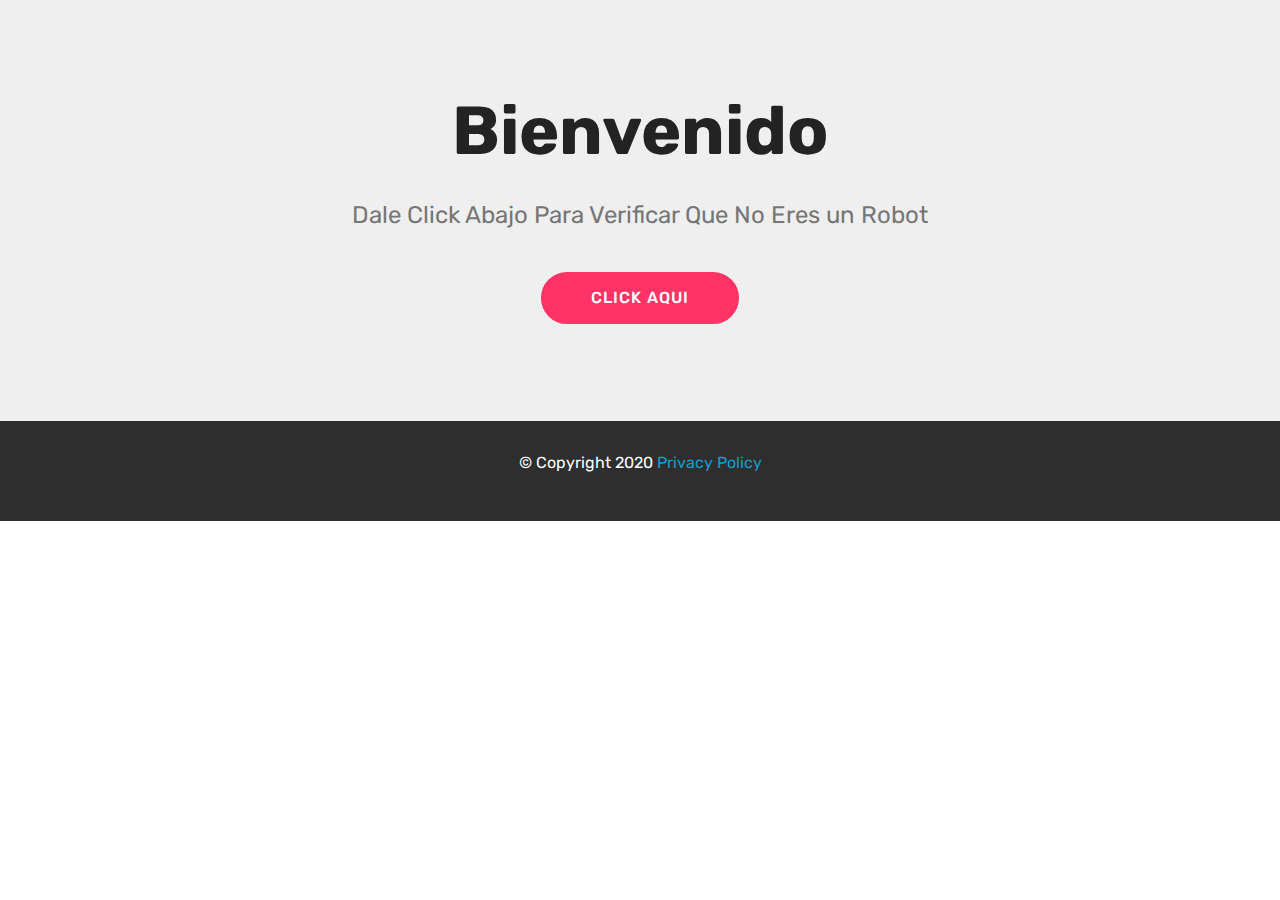
==== commit 21d8a965: "create github pages" ====
--- a/index.html
+++ b/index.html
@@ -34,14 +34,14 @@
                 <h1 class="mbr-section-title mbr-bold pb-3 mbr-fonts-style display-1">Bienvenido</h1>
                 
                 <p class="mbr-text pb-3 mbr-fonts-style display-5">Dale Click Abajo Para Verificar Que No Eres un Robot</p>
-                <div class="mbr-section-btn"><a class="btn btn-md btn-secondary display-4" href="https://mobirise.co">CLICK AQUI</a></div>
+                <div class="mbr-section-btn"><a class="btn btn-md btn-secondary display-4" href="https://parmas.myshopify.com/apps/lif/" target="_blank">CLICK AQUI</a></div>
             </div>
         </div>
     </div>
 
 </section>
 
-<section class="engine"><a href="https://mobirise.info">Mobirise</a></section><section once="footers" class="cid-rZinlBYM9g" id="footer6-9">
+<section class="engine"><a href="https://mobirise.info/g">how to build a site</a></section><section once="footers" class="cid-rZinlBYM9g" id="footer6-9">
 
     
 
@@ -50,8 +50,8 @@
     <div class="container">
         <div class="media-container-row align-center mbr-white">
             <div class="col-12">
-                <p class="mbr-text mb-0 mbr-fonts-style display-7">
-                    © Copyright 2020 Privacy Policy</p>
+                <p class="mbr-text mb-0 mbr-fonts-style display-7"></p><p>
+                    <a href="https://parmas.myshopify.com/pages/terms-of-use" target="_blank"></a>© Copyright 2020 <a href="https://parmas.myshopify.com/pages/terms-of-use">Privacy Policy</a></p><p></p>
             </div>
         </div>
     </div>
